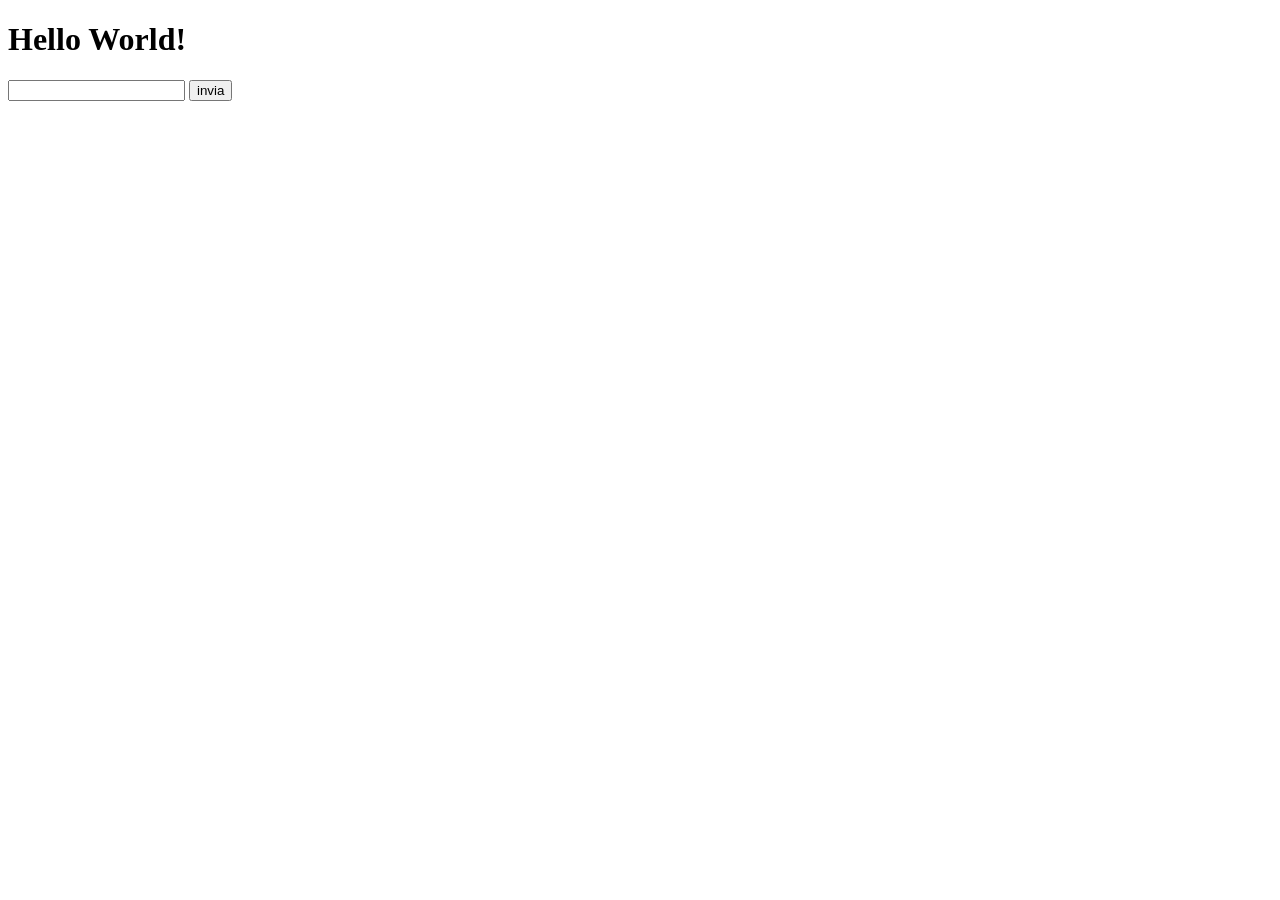
==== target/ChatWebSocket-1.0-SNAPSHOT/index.html @ b730281c "init progetto maven" ====
<!DOCTYPE html>
<html>
    <head>
        <title>Start Page</title>
        <meta http-equiv="Content-Type" content="text/html; charset=UTF-8">
    
        <script> 
          var socket = new WebSocket("ws://localhost:8080/ChatWebSocket/demows");
          socket.onmessage=onMessage;
          
          function onMessage(event) {
              var msg=JSON.parse(event.data);
              // alert(msg);
              //alert(event.data);
              if (msg.type === "system")
              {
                 var newMsg=document.getElementById("msgSistema").innerHTML;
                 var newMsg= newMsg + "<br/>"+msg.msg;
                 document.getElementById("msgSistema").innerHTML=newMsg;
              }
              if (msg.type === "user")
              {
                 var newMsg=document.getElementById("msgUtente").innerHTML;
                 var newMsg= newMsg + "<br/>"+msg.msg;
                 document.getElementById("msgUtente").innerHTML=newMsg;
              }
          }
          function inviaMsg()
          {
            var msg = document.getElementById("msg").value;
            alert(msg);
            var msgObj = {
                type:'user',
                msg:msg
            }
            socket.send(JSON.stringify(msgObj));  
          }
        </script>
    </head>
    <body>
        <h1>Hello World!</h1>
        <div id="msgSistema"></div>
        
        <div id="msgUtente"></div>
        
        <input type="text" name="msg" id="msg"/>
        <input type="button" value="invia" onclick="inviaMsg()"/>       
        
    </body>
</html>
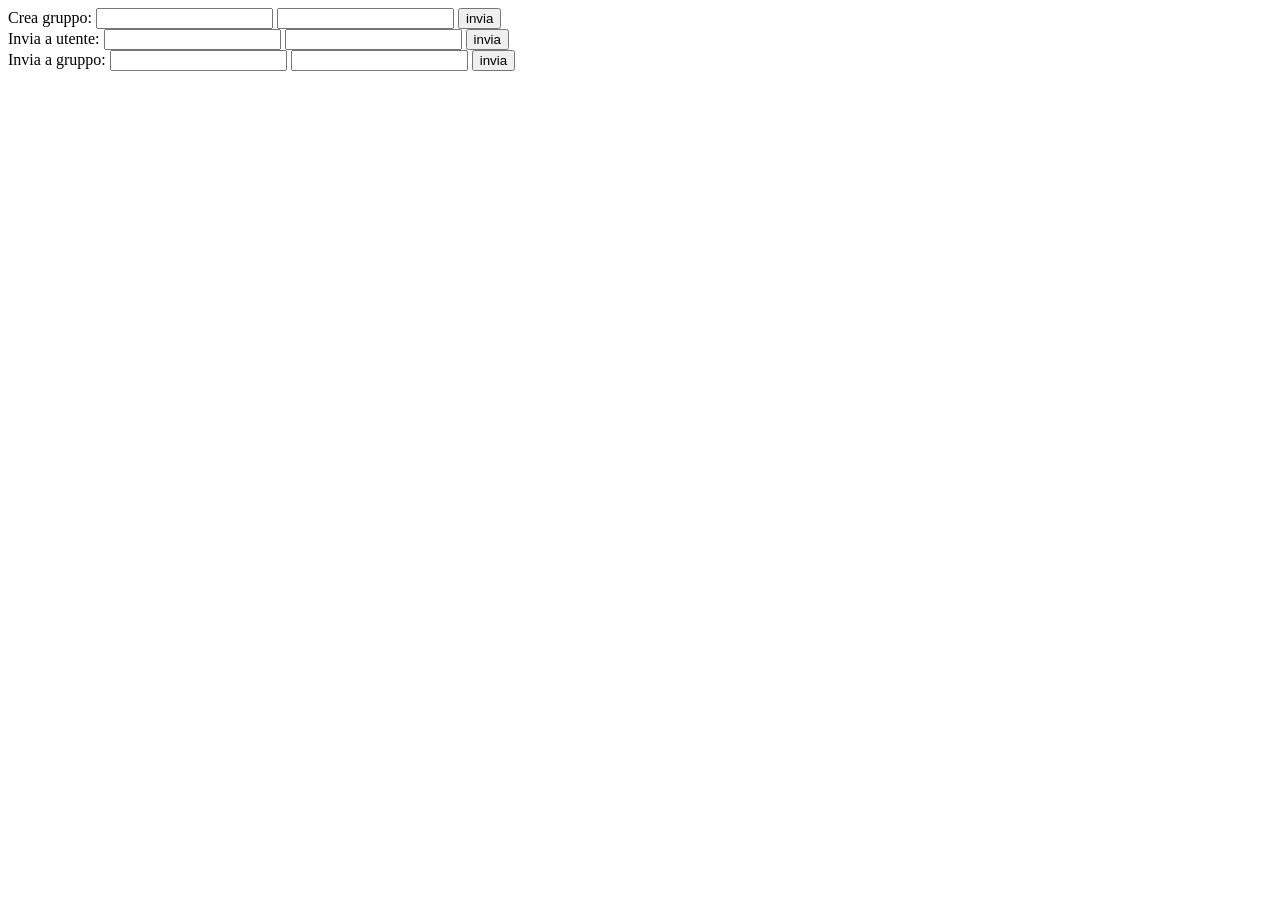
==== commit 9ef71053: "Comunicazione tra utenti e gruppi, creazioni gruppi" ====
--- a/target/ChatWebSocket-1.0-SNAPSHOT/index.html
+++ b/target/ChatWebSocket-1.0-SNAPSHOT/index.html
@@ -1,50 +1,38 @@
 <!DOCTYPE html>
-<html>
-    <head>
-        <title>Start Page</title>
-        <meta http-equiv="Content-Type" content="text/html; charset=UTF-8">
-    
-        <script> 
-          var socket = new WebSocket("ws://localhost:8080/ChatWebSocket/demows");
-          socket.onmessage=onMessage;
-          
-          function onMessage(event) {
-              var msg=JSON.parse(event.data);
-              // alert(msg);
-              //alert(event.data);
-              if (msg.type === "system")
-              {
-                 var newMsg=document.getElementById("msgSistema").innerHTML;
-                 var newMsg= newMsg + "<br/>"+msg.msg;
-                 document.getElementById("msgSistema").innerHTML=newMsg;
-              }
-              if (msg.type === "user")
-              {
-                 var newMsg=document.getElementById("msgUtente").innerHTML;
-                 var newMsg= newMsg + "<br/>"+msg.msg;
-                 document.getElementById("msgUtente").innerHTML=newMsg;
-              }
-          }
-          function inviaMsg()
-          {
-            var msg = document.getElementById("msg").value;
-            alert(msg);
-            var msgObj = {
-                type:'user',
-                msg:msg
-            }
-            socket.send(JSON.stringify(msgObj));  
-          }
-        </script>
-    </head>
-    <body>
-        <h1>Hello World!</h1>
-        <div id="msgSistema"></div>
-        
-        <div id="msgUtente"></div>
-        
-        <input type="text" name="msg" id="msg"/>
-        <input type="button" value="invia" onclick="inviaMsg()"/>       
-        
-    </body>
-</html>
+<html lang="en">
+<head>
+    <meta charset="UTF-8">
+    <meta name="viewport" content="width=device-width, initial-scale=1.0">
+    <title>Document</title>
+    <script src="dataManager.js"></script>
+    <script src="client.js"></script>
+</head>
+<body>
+    Crea gruppo:
+    <input type="text" name="groupName" id="groupNameInput"/>
+    <input type="text" name="groupMembers" id="groupMembersInput"/>
+    <input type="button" value="invia" onclick="{
+        name = document.getElementById('groupNameInput').value;
+        members = document.getElementById('groupMembersInput').value.split(',');
+        sendNewGroup(new Group(name, members));
+    }"/>
+    <br>
+    Invia a utente:
+    <input type="text" name="text1" id="textInput1"/>
+    <input type="text" name="userName" id="userNameInput"/>
+    <input type="button" value="invia" onclick="{
+        text = document.getElementById('textInput1').value;
+        destUser = document.getElementById('userNameInput').value;
+        sendUserMessage(new Message(text), destUser);
+    }"/>
+    <br>
+    Invia a gruppo:
+    <input type="text" name="text2" id="textInput2"/>
+    <input type="text" name="groupName1" id="groupNameInput2"/>
+    <input type="button" value="invia" onclick="{
+        text = document.getElementById('textInput2').value;
+        dest = document.getElementById('groupNameInput2').value;
+        sendGroupMessage(new Message(text), dest);
+    }"/>
+</body>
+</html>
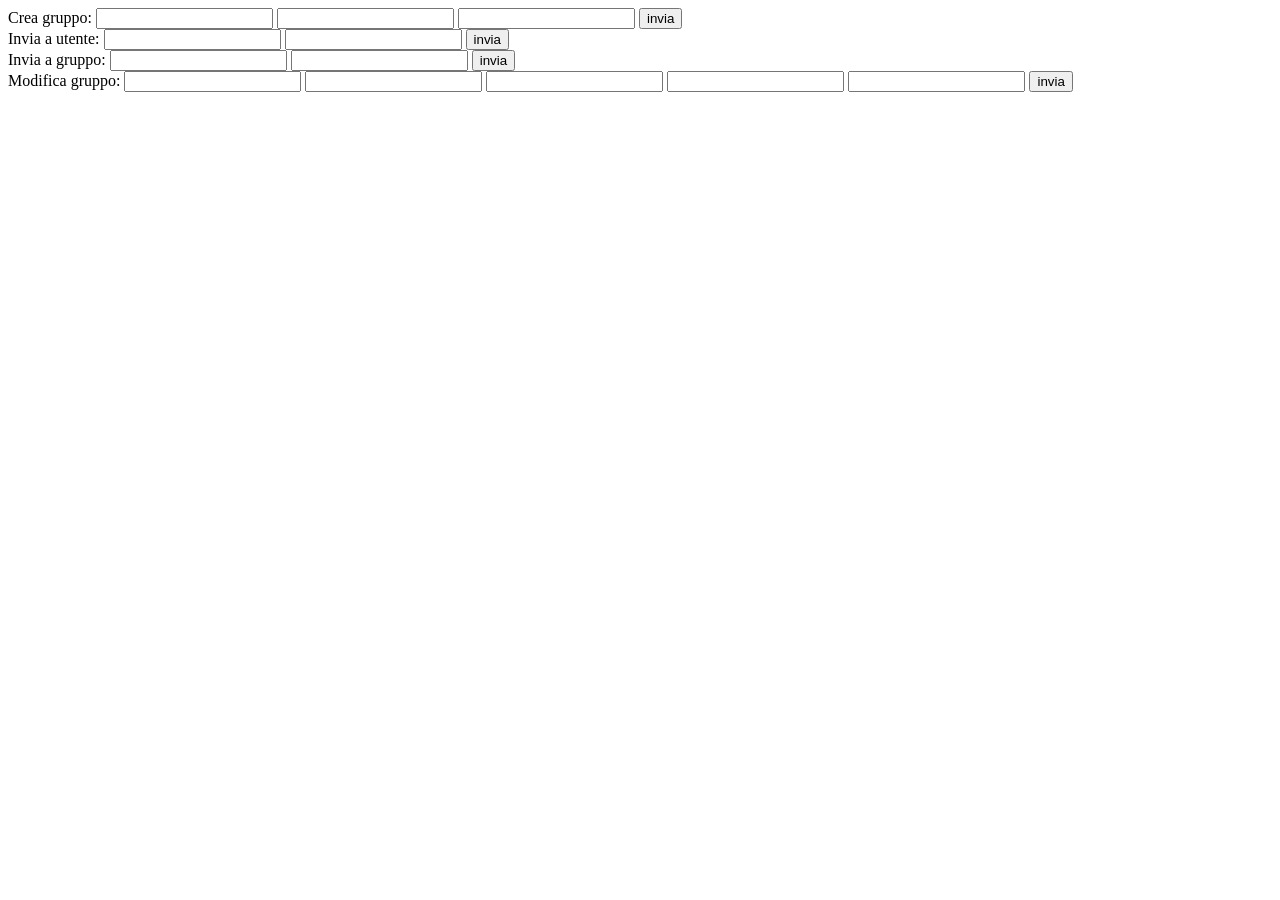
==== commit 9253b860: "Fine logica client-server, manca l'interfaccia client (e l'invio immagini volendo)" ====
--- a/target/ChatWebSocket-1.0-SNAPSHOT/index.html
+++ b/target/ChatWebSocket-1.0-SNAPSHOT/index.html
@@ -11,10 +11,14 @@
     Crea gruppo:
     <input type="text" name="groupName" id="groupNameInput"/>
     <input type="text" name="groupMembers" id="groupMembersInput"/>
+    <input type="text" name="groupAdmins" id="groupAdminsInput"/>
     <input type="button" value="invia" onclick="{
         name = document.getElementById('groupNameInput').value;
         members = document.getElementById('groupMembersInput').value.split(',');
-        sendNewGroup(new Group(name, members));
+        admins = document.getElementById('groupAdminsInput').value.split(',');
+        if(admins == '')
+            admins = [];
+        sendNewGroup(new Group(name, members, admins));
     }"/>
     <br>
     Invia a utente:
@@ -34,5 +38,33 @@
         dest = document.getElementById('groupNameInput2').value;
         sendGroupMessage(new Message(text), dest);
     }"/>
+    <br>
+    Modifica gruppo:
+    <input type="text" name="groupNameMod" id="groupNameMod"/>
+    <input type="text" name="membersToAdd" id="membersToAdd"/>
+    <input type="text" name="membersToRemove" id="membersToRemove"/>
+    <input type="text" name="adminsToAdd" id="adminsToAdd"/>
+    <input type="text" name="adminsToRemove" id="adminsToRemove"/>
+    <input type="button" value="invia" onclick="{
+        name = document.getElementById('groupNameMod').value;
+        membersToAdd = document.getElementById('membersToAdd').value.split(',');
+        membersToRemove = document.getElementById('membersToRemove').value.split(',');
+        adminsToAdd = document.getElementById('adminsToAdd').value.split(',');
+        adminsToRemove = document.getElementById('adminsToRemove').value.split(',');
+        if(membersToAdd == ''){
+            membersToAdd = [];
+        }
+        if(membersToRemove == ''){
+            membersToRemove = [];
+        }
+        if(adminsToAdd == ''){
+            adminsToAdd = [];
+        }
+        if(adminsToRemove == ''){
+            adminsToRemove = [];
+        }
+        sendGroupModification(name, membersToAdd, membersToRemove, adminsToAdd, adminsToRemove);
+    }"/>
+    <br>
 </body>
 </html>
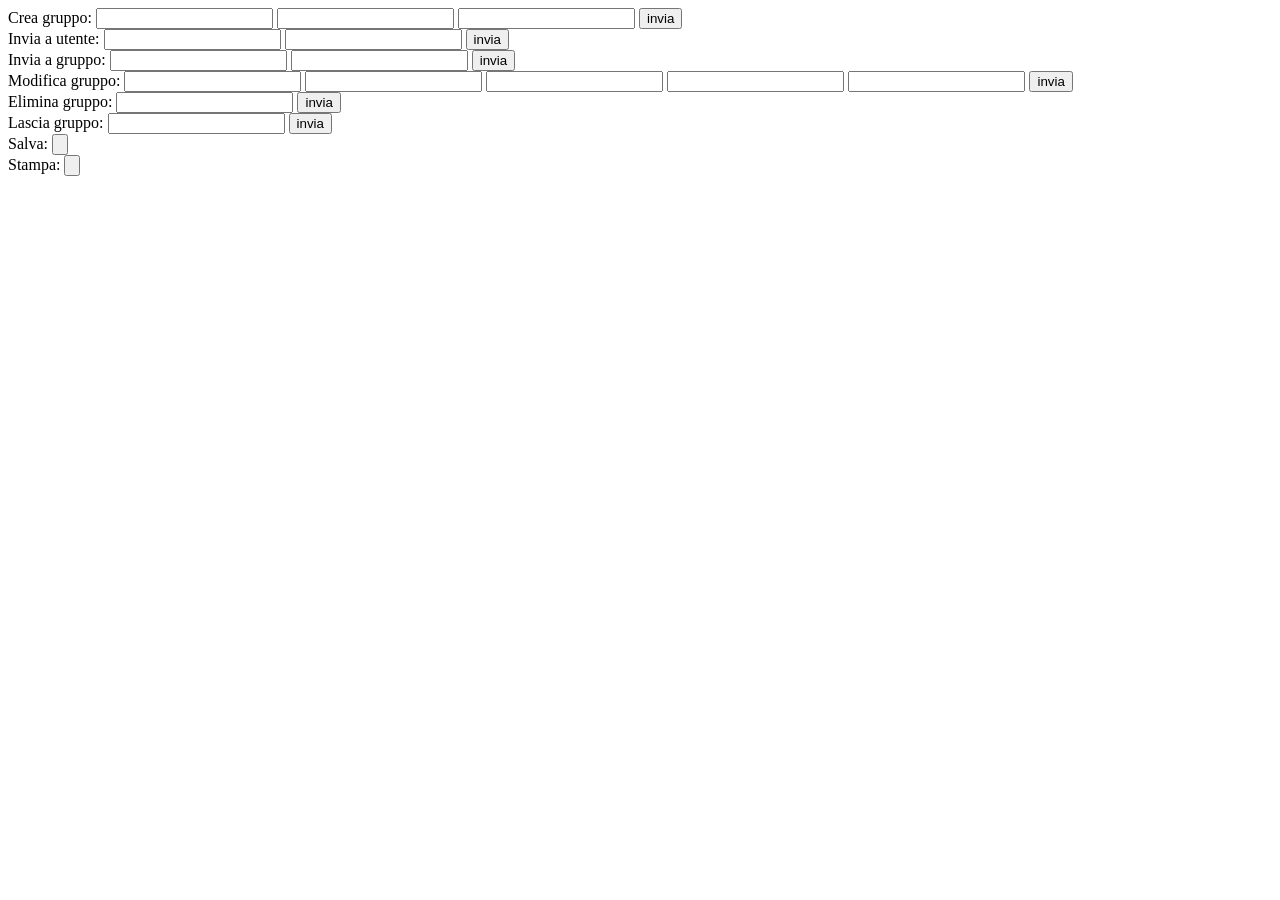
==== commit ec2c309c: "CHE BELLO HO FINITO LA LOGICA" ====
--- a/target/ChatWebSocket-1.0-SNAPSHOT/index.html
+++ b/target/ChatWebSocket-1.0-SNAPSHOT/index.html
@@ -4,7 +4,9 @@
     <meta charset="UTF-8">
     <meta name="viewport" content="width=device-width, initial-scale=1.0">
     <title>Document</title>
+    <script src="./dataStructures.js"></script>
     <script src="dataManager.js"></script>
+    <script src="./errorHandler.js"></script>
     <script src="client.js"></script>
 </head>
 <body>
@@ -18,7 +20,7 @@
         admins = document.getElementById('groupAdminsInput').value.split(',');
         if(admins == '')
             admins = [];
-        sendNewGroup(new Group(name, members, admins));
+        sendNewGroup(Group.newGroup(name, members, admins));
     }"/>
     <br>
     Invia a utente:
@@ -27,7 +29,7 @@
     <input type="button" value="invia" onclick="{
         text = document.getElementById('textInput1').value;
         destUser = document.getElementById('userNameInput').value;
-        sendUserMessage(new Message(text), destUser);
+        sendUserMessage(destUser, UserMessage.newMessage(text));
     }"/>
     <br>
     Invia a gruppo:
@@ -36,7 +38,7 @@
     <input type="button" value="invia" onclick="{
         text = document.getElementById('textInput2').value;
         dest = document.getElementById('groupNameInput2').value;
-        sendGroupMessage(new Message(text), dest);
+        sendGroupMessage(dest, UserMessage.newMessage(text));
     }"/>
     <br>
     Modifica gruppo:
@@ -66,5 +68,22 @@
         sendGroupModification(name, membersToAdd, membersToRemove, adminsToAdd, adminsToRemove);
     }"/>
     <br>
+    Elimina gruppo:
+    <input type="text" name="groupName" id="groupNameText"/>
+    <input type="button" value="invia" onclick="{
+        sendGroupElimination(document.getElementById('groupNameText').value);
+    }"/>
+    <br>
+    Lascia gruppo:
+    <input type="text" name="groupName" id="groupNameText12"/>
+    <input type="button" value="invia" onclick="{
+        sendGroupQuit(document.getElementById('groupNameText12').value);
+    }"/>
+    <br>
+    Salva:
+    <input type="button" onclick="saveData()"/>
+    <br>
+    Stampa:
+    <input type="button" onclick="console.log(JSON.parse(localStorage.getItem(Client.userName)));">
 </body>
 </html>
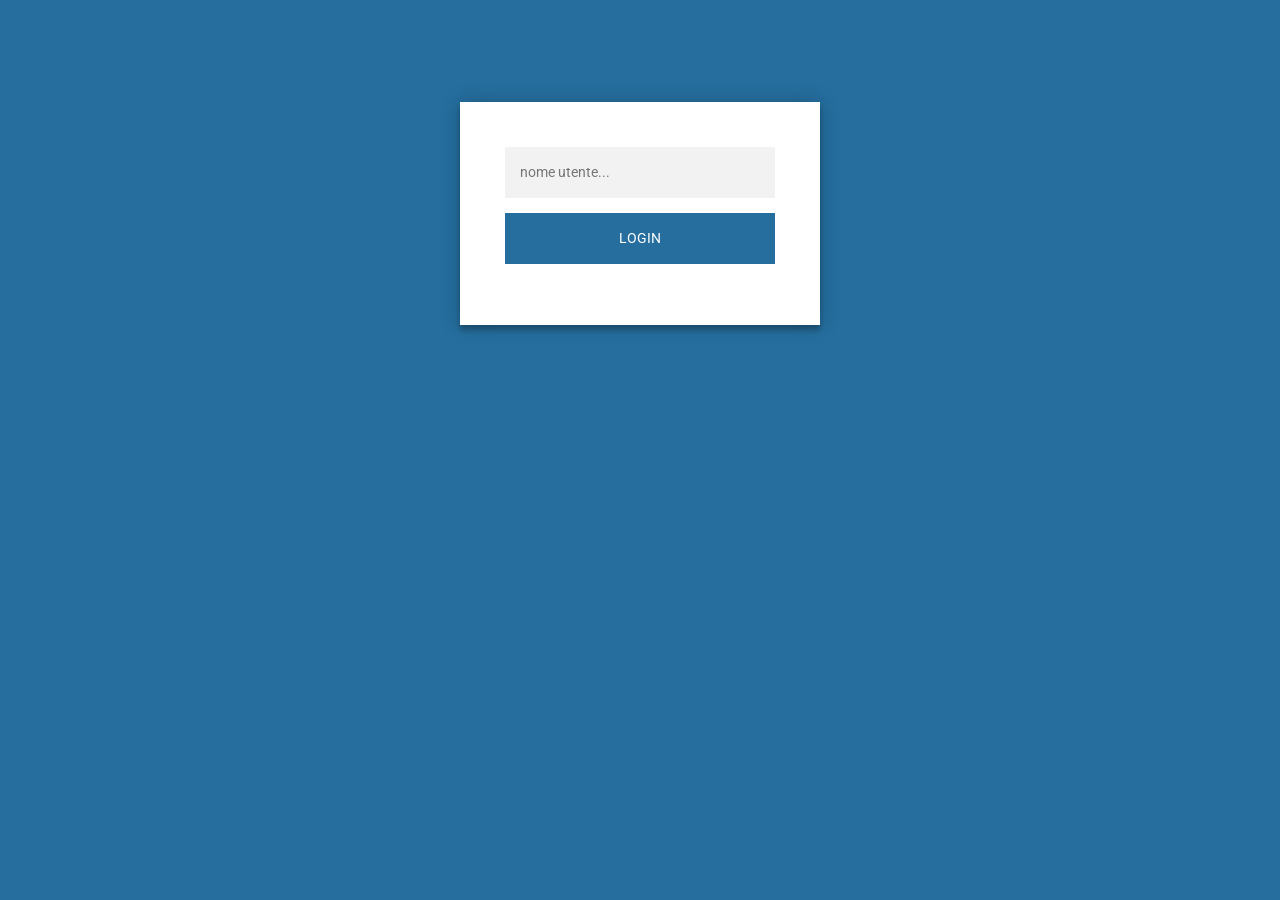
==== commit 10b25631: "finito dai" ====
--- a/target/ChatWebSocket-1.0-SNAPSHOT/index.html
+++ b/target/ChatWebSocket-1.0-SNAPSHOT/index.html
@@ -1,89 +1,36 @@
-<!DOCTYPE html>
-<html lang="en">
+<html>
 <head>
-    <meta charset="UTF-8">
-    <meta name="viewport" content="width=device-width, initial-scale=1.0">
-    <title>Document</title>
-    <script src="./dataStructures.js"></script>
-    <script src="dataManager.js"></script>
-    <script src="./errorHandler.js"></script>
-    <script src="client.js"></script>
+  <title>WebSocket chat by Rocca</title>
+    <link href="//maxcdn.bootstrapcdn.com/bootstrap/4.1.1/css/bootstrap.min.css" rel="stylesheet" id="bootstrap-css">
+    <script src="//cdnjs.cloudflare.com/ajax/libs/jquery/3.2.1/jquery.min.js"></script>
+    <script src="//maxcdn.bootstrapcdn.com/bootstrap/4.1.1/js/bootstrap.min.js"></script>
+    <link href="https://cdnjs.cloudflare.com/ajax/libs/font-awesome/4.7.0/css/font-awesome.css" type="text/css" rel="stylesheet">
+    <link href="./view/template-style.css" type="text/css" rel="stylesheet">
+    <script src="./view/tabMenu/tabMenu.js"></script>
+    <link href="./view/tabMenu/tabMenu.css" type="text/css" rel="stylesheet">
+    <script src="./view/autocomplete/autocomplete.js"></script>
+    <link href="./view/autocomplete/autocomplete.css" type="text/css" rel="stylesheet">
+
+    <script src="./model/dataStructures.js"></script>
+    <script src="./model/dataManager.js"></script>
+    <script src="./client-controller/client.js"></script>
+    <script src="./view/viewButtonsAndLogic.js"></script>
+    <script src="./view/templates.js"></script>
+    <script src="./view/navigation.js"></script>
+    <script src="./client-controller/errorHandler.js"></script>
+    <script src="./client-controller/login.js"></script>
+    <link href="./view/login.css" rel="stylesheet" type="text/css">
 </head>
 <body>
-    Crea gruppo:
-    <input type="text" name="groupName" id="groupNameInput"/>
-    <input type="text" name="groupMembers" id="groupMembersInput"/>
-    <input type="text" name="groupAdmins" id="groupAdminsInput"/>
-    <input type="button" value="invia" onclick="{
-        name = document.getElementById('groupNameInput').value;
-        members = document.getElementById('groupMembersInput').value.split(',');
-        admins = document.getElementById('groupAdminsInput').value.split(',');
-        if(admins == '')
-            admins = [];
-        sendNewGroup(Group.newGroup(name, members, admins));
-    }"/>
-    <br>
-    Invia a utente:
-    <input type="text" name="text1" id="textInput1"/>
-    <input type="text" name="userName" id="userNameInput"/>
-    <input type="button" value="invia" onclick="{
-        text = document.getElementById('textInput1').value;
-        destUser = document.getElementById('userNameInput').value;
-        sendUserMessage(destUser, UserMessage.newMessage(text));
-    }"/>
-    <br>
-    Invia a gruppo:
-    <input type="text" name="text2" id="textInput2"/>
-    <input type="text" name="groupName1" id="groupNameInput2"/>
-    <input type="button" value="invia" onclick="{
-        text = document.getElementById('textInput2').value;
-        dest = document.getElementById('groupNameInput2').value;
-        sendGroupMessage(dest, UserMessage.newMessage(text));
-    }"/>
-    <br>
-    Modifica gruppo:
-    <input type="text" name="groupNameMod" id="groupNameMod"/>
-    <input type="text" name="membersToAdd" id="membersToAdd"/>
-    <input type="text" name="membersToRemove" id="membersToRemove"/>
-    <input type="text" name="adminsToAdd" id="adminsToAdd"/>
-    <input type="text" name="adminsToRemove" id="adminsToRemove"/>
-    <input type="button" value="invia" onclick="{
-        name = document.getElementById('groupNameMod').value;
-        membersToAdd = document.getElementById('membersToAdd').value.split(',');
-        membersToRemove = document.getElementById('membersToRemove').value.split(',');
-        adminsToAdd = document.getElementById('adminsToAdd').value.split(',');
-        adminsToRemove = document.getElementById('adminsToRemove').value.split(',');
-        if(membersToAdd == ''){
-            membersToAdd = [];
-        }
-        if(membersToRemove == ''){
-            membersToRemove = [];
-        }
-        if(adminsToAdd == ''){
-            adminsToAdd = [];
-        }
-        if(adminsToRemove == ''){
-            adminsToRemove = [];
-        }
-        sendGroupModification(name, membersToAdd, membersToRemove, adminsToAdd, adminsToRemove);
-    }"/>
-    <br>
-    Elimina gruppo:
-    <input type="text" name="groupName" id="groupNameText"/>
-    <input type="button" value="invia" onclick="{
-        sendGroupElimination(document.getElementById('groupNameText').value);
-    }"/>
-    <br>
-    Lascia gruppo:
-    <input type="text" name="groupName" id="groupNameText12"/>
-    <input type="button" value="invia" onclick="{
-        sendGroupQuit(document.getElementById('groupNameText12').value);
-    }"/>
-    <br>
-    Salva:
-    <input type="button" onclick="saveData()"/>
-    <br>
-    Stampa:
-    <input type="button" onclick="console.log(JSON.parse(localStorage.getItem(Client.userName)));">
+  <div class="login">
+  <div class="login-page">
+    <div class="form-login-container">
+      <form class="login-form" onsubmit="return false">
+        <input id="loginNameLabel" type="text" placeholder="nome utente..."/>
+        <button onclick="onClickLogin()">login</button>
+      </form>
+    </div>
+  </div>
+  </div>
 </body>
 </html>
--- a/target/ChatWebSocket-1.0-SNAPSHOT/view/template-style.css
+++ b/target/ChatWebSocket-1.0-SNAPSHOT/view/template-style.css
@@ -0,0 +1,332 @@
+.container{
+  max-width:1170px; 
+  margin:auto;
+}
+img{ max-width:100%;}
+.inbox_people {
+  background: #f8f8f8 none repeat scroll 0 0;
+  float: left;
+  overflow: hidden;
+  width: 40%; border-right:1px solid #c4c4c4;
+}
+.inbox_msg {
+  border: 2px solid #000000;
+  clear: both;
+  overflow: hidden;
+}
+.top_spac{ margin: 20px 0 0;}
+
+.clickable div:hover, .clickable span:hover{
+  cursor: pointer;
+}
+
+.recent_heading {float: left; width:40%;}
+.srch_bar {
+  display: inline-block;
+  text-align: right;
+  width: 60%; 
+  /*padding:0*/
+}
+.headind_srch{ padding:10px 1px 10px 29px; overflow:hidden; border-bottom:1px solid #c4c4c4;}
+
+.recent_heading h4 {
+  color: #05728f;
+  font-size: 21px;
+  margin: auto;
+}
+.srch_bar input{ border:1px solid #cdcdcd; border-width:0 0 1px 0; width:80%; padding:2px 0 4px 6px; background:none;}
+.srch_bar .input-group-addon button {
+  background: rgba(0, 0, 0, 0) none repeat scroll 0 0;
+  border: medium none;
+  padding: 0;
+  color: #707070;
+  font-size: 18px;
+}
+.srch_bar .input-group-addon { margin: 0 0 0 -27px;}
+
+.chat_ib h5{ font-size:15px; color:#464646; margin:0 0 8px 0;}
+.chat_ib h5 span{ font-size:13px; float:right;}
+.chat_ib p{ 
+  font-size:14px; 
+  color:#989898; 
+  margin:auto;
+  
+}
+.chat_img {
+  float: left;
+  width: 11%;
+}
+.chat_ib {
+  float: left;
+  padding: 0 0 0 15px;
+  width: 88%;
+}
+
+.chat_people{ overflow:hidden; clear:both;}
+.chat_list {
+  border-bottom: 1px solid #c4c4c4;
+  margin: 0;
+  padding: 18px 16px 10px;
+}
+.inbox_chat { height: 615px; overflow-y: scroll;}
+
+.active_chat{ background:#ebebeb;}
+.incoming_msg{
+  margin-top: 8px;
+}
+.incoming_msg_img {
+  margin-top: 8px;
+  margin-left: 7px;
+  display: inline-block;
+  width: 6%;
+}
+.received_msg {
+  display: inline-block;
+  vertical-align: top;
+  width: 92%;
+ }
+ .received_withd_msg p {
+  background: #ebebeb none repeat scroll 0 0;
+  border-radius: 3px;
+  color: #646464;
+  font-size: 14px;
+  margin: 0;
+  padding: 5px 10px 5px 12px;
+  width: 100%;
+}
+.time_date {
+  color: #747474;
+  display: block;
+  font-size: 12px;
+  margin: 1px 0 0;
+}
+.received_withd_msg { width: 57%;}
+.mesgs {
+  float: left;
+  width: 60%;
+}
+
+ .sent_msg p {
+  background: #05728f none repeat scroll 0 0;
+  border-radius: 3px;
+  font-size: 14px;
+  margin: 0; color:#fff;
+  padding: 5px 10px 5px 12px;
+  width:100%;
+}
+.outgoing_msg{ 
+  overflow:hidden; 
+  margin:8px 0 8px;
+}
+.sent_msg {
+  float: right;
+  width: 46%;
+}
+.input_msg_write textarea {
+  background: rgba(0, 0, 0, 0) none repeat scroll 0 0;
+  border: medium none;
+  color: #4c4c4c;
+  font-size: 15px;
+  min-height: 48px;
+  width: 93%;
+}
+
+.type_msg {border-top: 1px solid #c4c4c4;position: relative;}
+.msg_send_btn {
+  background: #05728f none repeat scroll 0 0;
+  border: medium none;
+  border-radius: 50%;
+  color: #fff;
+  cursor: pointer;
+  font-size: 17px;
+  height: 30px;
+  position: absolute;
+  right: 4;
+  top: 11px;
+  width: 33px;
+}
+.messaging { padding: 0 0 50px 0;}
+.msg_history {
+  height: 550px;
+  overflow-y: auto;
+  overflow-x: hidden;
+}
+#boxNew{
+  padding: 20px 55px 20px;
+}
+#convBox{
+  background: #ffffff;
+  height: 678px;
+}
+.newBtn{
+  font-size:14px; 
+  color:#989898; 
+  margin: 40px 20px 40px 20px;
+}
+.userDescription, .groupDescription{
+  border-bottom: 1px solid #c4c4c4;
+}
+.text-center{
+  border: 10px double #000000;
+  margin-top: 15px;
+  margin-bottom: 15px;
+  padding: 5px;
+}
+.profile_image{
+  display: inline-block;
+  width: 5%;
+  margin: 5px;
+}
+.userName{
+  font-size: 35px;
+  vertical-align: middle;
+}
+.descTitle{
+  text-align: center;
+  font-size: 30px;
+  padding-top: 2px;
+  padding-bottom: 4px;
+  border-bottom: 1px solid #c4c4c4
+}
+.membersTitle{
+  text-align: center;
+  font-size: 20px;
+  color:#989898; 
+  margin-top: 20px;
+  margin-bottom: 5px;
+}
+.listOfMembers{
+  margin-left: 100px;
+  position: relative;
+  left: 2%;
+  right: 2%;
+  height: 440px;
+  border: 1px solid #c4c4c4;
+  overflow-y: scroll;
+  width: 56%;
+}
+.listOfMembersAdmin{
+  height: 370px;
+}
+.groupModificationForm{
+  display: inline-block;
+  margin-left: 2.05%;
+}
+.btnApplyGroupMod{
+  margin-top: 10px;
+  margin-bottom: 30px;
+  margin-left: 23.7%;
+  position: relative;
+  background-color: rgb(32, 24, 24);
+  color: white;
+  display: inline-block;
+}
+.adminIndicator{
+  display: inline-block;
+  margin-left: 60px;
+}
+.imgMember{
+  width: 12.5%;
+  margin: 10px;
+  margin-top: 4px;
+  display: inline-block;
+}
+.memberName{
+  display: inline-block;
+  font-size: 30px;
+  vertical-align: middle;
+  width: 47%;
+}
+.adminOrMember{
+  position: relative;
+  left: 45%;
+  display: inline-block;
+}
+.memberContainer{
+  padding-top: 10px;
+  border-bottom: 1px solid #c4c4c4;
+}
+.memberButtons{
+  position: relative;
+  display: inline-block;
+}
+.infoGroupCreation{
+  margin-top: 20px;
+  position: relative;
+  text-align: center;
+}
+.btnLeaveGroup{
+  margin-top: 20px;
+  position: relative;
+  left: 24.3%;
+  background-color: rgb(248, 46, 46);
+  color: white;
+}
+.systemMessage{
+  border-radius: 5px;
+  background-color: #dddddd;
+  margin-top: 20px;
+  margin-bottom: 20px;
+  text-align: center;
+  margin-left: 100px;
+  margin-right: 100px;
+  color:#555555;
+}
+button{
+  transition: 0.3s;
+  background-color: #f1f1f1;
+}
+button:hover {
+  background-color: rgb(97, 14, 14);
+}
+button:active, .active{
+  background-color: rgb(14, 97, 49);
+}
+#listOfNewMembers{
+  margin-left: 100px;
+  position: relative;
+  left: 2%;
+  right: 2%;
+  height: 370px;
+  border: 1px solid #c4c4c4;
+  overflow-y: scroll;
+  width: 57.2%;
+}
+.createGroup{
+  position: relative;
+  margin-left: 25.5%;
+  margin-top: 10px;
+}
+.groupNameCreation{
+  display: inline-block;
+}
+.groupNameCreationDiv{
+  position: relative;
+  left: 14%;
+  margin-bottom: 10px;
+  margin-top: 25px;
+}
+.newGroupMembers{
+  display: inline-block;
+}
+.newGroupMembersDiv{
+  position: relative;
+  left: 13.8%;
+  margin-bottom: 10px;
+  margin-top: 30px;
+}
+button:hover{
+  cursor: pointer;
+}
+#userNameLabel{
+  position: relative;
+  display: inline-block;
+  width: 170px;
+  text-align: right;
+}
+.userImg{
+  width: 10%;
+  position: relative;
+  display: inline-block;
+  margin-left: 7px;
+}
--- a/target/ChatWebSocket-1.0-SNAPSHOT/view/tabMenu/tabMenu.css
+++ b/target/ChatWebSocket-1.0-SNAPSHOT/view/tabMenu/tabMenu.css
@@ -0,0 +1,37 @@
+.tab {
+    overflow: hidden;
+    background-color: #f1f1f1;
+  }
+  
+  .tab button {
+    background-color: inherit;
+    float: left;
+    border: none;
+    outline: none;
+    cursor: pointer;
+    padding: 14px 16px;
+    transition: 0.3s;
+    width: 50%;
+  }
+  
+  .tab button:hover {
+    background-color: #ddd;
+  }
+  
+  .tab button.active {
+    background-color: #ccc;
+  }
+  
+  .tabcontent {
+    display: none;
+    padding: 6px 12px;
+    border-top: none;
+  }
+  .tabcontent {
+    animation: fadeEffect 1s; 
+  }
+  
+  @keyframes fadeEffect {
+    from {opacity: 0;}
+    to {opacity: 1;}
+  }
--- a/target/ChatWebSocket-1.0-SNAPSHOT/view/autocomplete/autocomplete.css
+++ b/target/ChatWebSocket-1.0-SNAPSHOT/view/autocomplete/autocomplete.css
@@ -0,0 +1,49 @@
+* { box-sizing: border-box; }
+
+.autocomplete {
+  position: relative;
+  display: inline-block;
+}
+input {
+  border: 0.5px solid black;
+  background-color: #f1f1f1;
+  padding: 3.5px;
+  font-size: 16px;
+}
+input[type=text] {
+  background-color: #f1f1f1;
+}
+.autocomplete-submit {
+  transition: 0.3s;
+  background-color: DodgerBlue;
+  color: #fff;
+  padding-left: 8px;
+  padding-right: 8px;
+  vertical-align: center;
+}
+input:hover.autocomplete-submit{
+    background-color: rgb(255, 101, 30);
+}
+.autocomplete-items {
+  position: absolute;
+  border: 1px solid #d4d4d4;
+  border-bottom: none;
+  border-top: none;
+  z-index: 99;
+  top: 100%;
+  left: 0;
+  right: 0;
+}
+.autocomplete-items div {
+  padding: 10px;
+  cursor: pointer;
+  background-color: #fff;
+  border-bottom: 1px solid #d4d4d4;
+}
+.autocomplete-items div:hover {
+  background-color: #e9e9e9;
+}
+.autocomplete-active {
+  background-color: DodgerBlue !important;
+  color: #ffffff;
+}
--- a/target/ChatWebSocket-1.0-SNAPSHOT/view/login.css
+++ b/target/ChatWebSocket-1.0-SNAPSHOT/view/login.css
@@ -0,0 +1,71 @@
+@import url(https://fonts.googleapis.com/css?family=Roboto:300);
+
+.login-page {
+  width: 360px;
+  padding: 8% 0 0;
+  margin: auto;
+}
+.form-login-container {
+  position: relative;
+  z-index: 1;
+  background: #FFFFFF;
+  max-width: 360px;
+  margin: 0 auto 100px;
+  padding: 45px;
+  text-align: center;
+  box-shadow: 0 0 20px 0 rgba(0, 0, 0, 0.2), 0 5px 5px 0 rgba(0, 0, 0, 0.24);
+}
+.form-login-container input {
+  font-family: "Roboto", sans-serif;
+  outline: 0;
+  background: #f2f2f2;
+  width: 100%;
+  border: 0;
+  margin: 0 0 15px;
+  padding: 15px;
+  box-sizing: border-box;
+  font-size: 14px;
+}
+.form-login-container button {
+  font-family: "Roboto", sans-serif;
+  text-transform: uppercase;
+  outline: 0;
+  background: #256e9e;
+  width: 100%;
+  border: 0;
+  padding: 15px;
+  color: #FFFFFF;
+  font-size: 14px;
+  -webkit-transition: all 0.3 ease;
+  transition: all 0.3 ease;
+  cursor: pointer;
+}
+.form-login-container button:hover,.form-login-container button:active,.form-login-container button:focus {
+  background:#256e9e;
+}
+.form-login-container .message {
+  margin: 15px 0 0;
+  color: #b3b3b3;
+  font-size: 12px;
+}
+.form-login-container .message a {
+  color:#256e9e;
+  text-decoration: none;
+}
+.form-login-container .register-form {
+  display: none;
+}
+.login {
+    width: 100%;
+    height: 100%;
+    background: -webkit-linear-gradient(right,#256e9e,#256e9e);
+    background: -moz-linear-gradient(right,#256e9e, #256e9e);
+    background: -o-linear-gradient(right, #256e9e, #256e9e);
+    background: linear-gradient(to left, #256e9e,#256e9e);
+    font-family: "Roboto", sans-serif;
+    -webkit-font-smoothing: antialiased;
+    -moz-osx-font-smoothing: grayscale;      
+}
+body{
+  background: #256e9e;
+}
